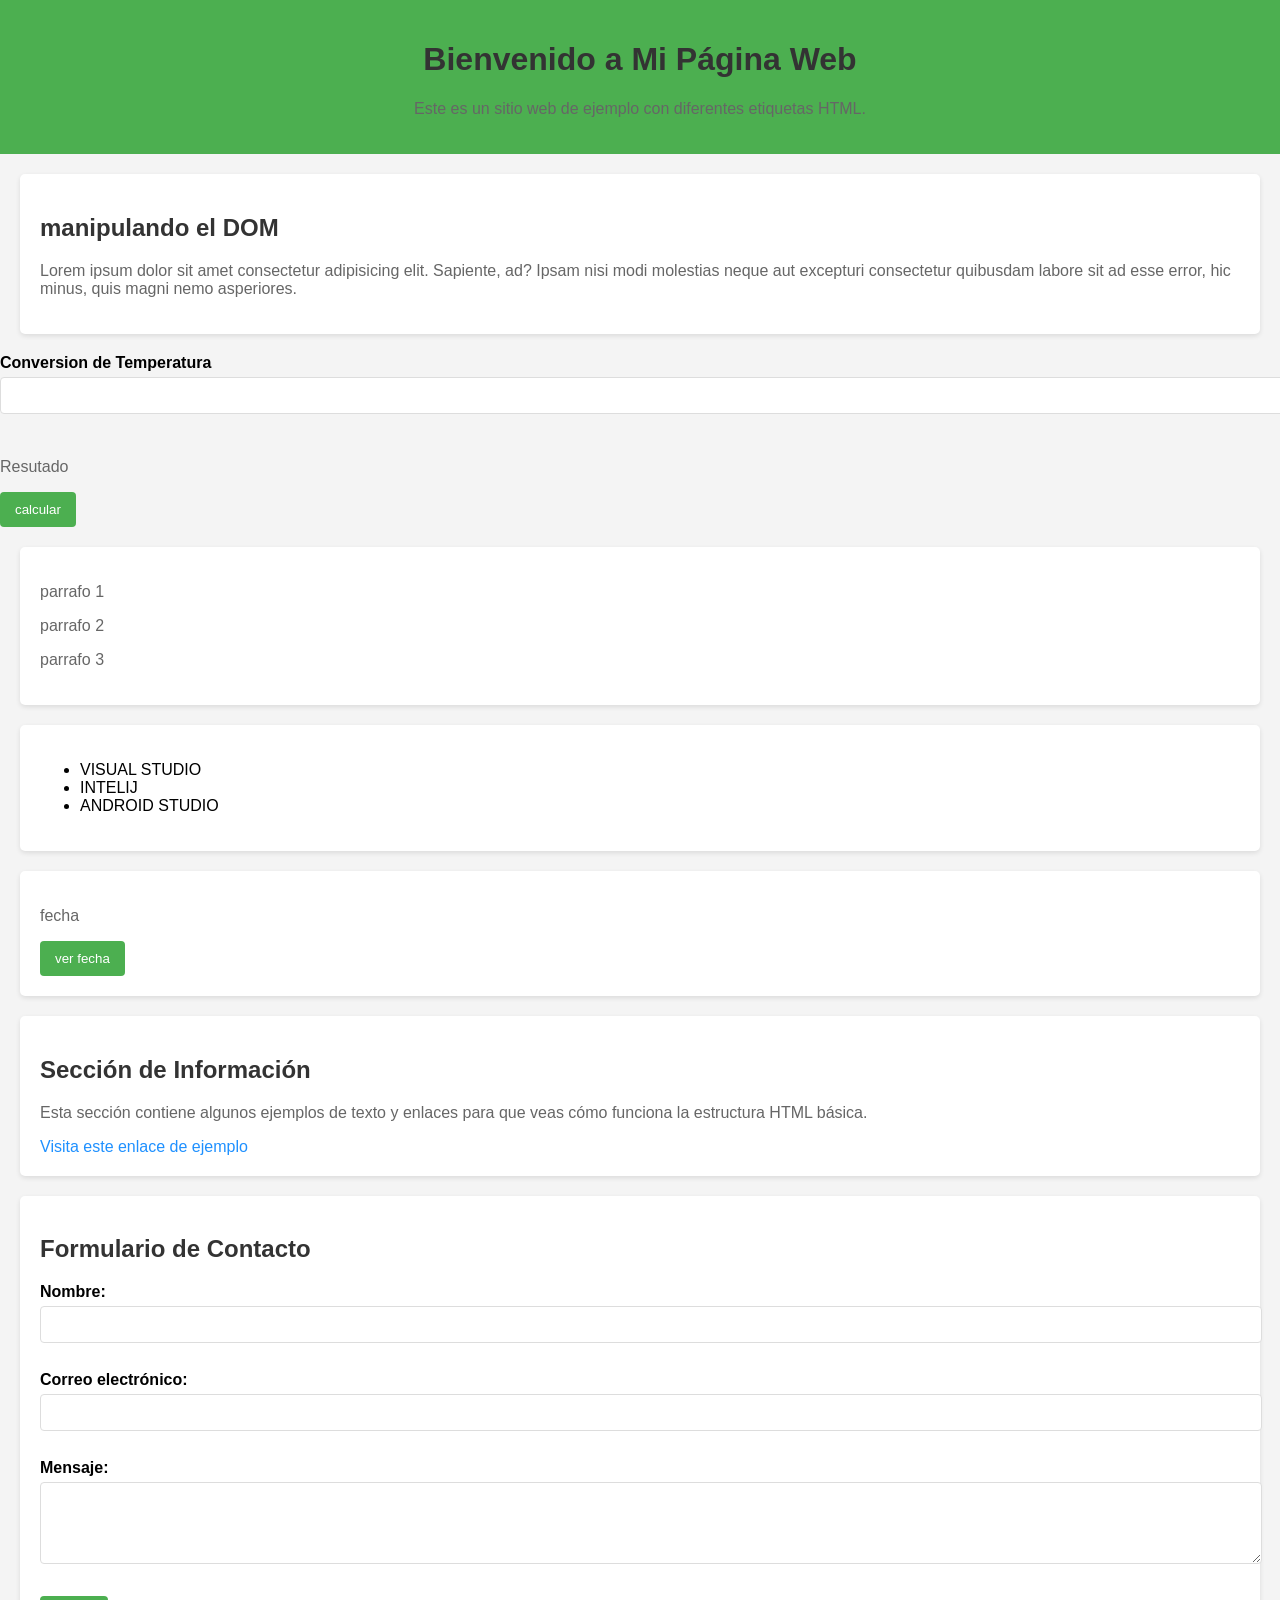
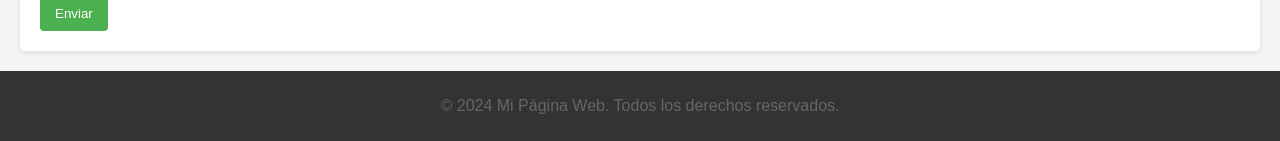
==== DOM/index.html @ beae358e "Manejo del Dom" ====
<!DOCTYPE html>
<html lang="es">
<head>
    <meta charset="UTF-8">
    <meta name="viewport" content="width=device-width, initial-scale=1.0">
    <title>Página Web Simple</title>
    <link rel="stylesheet" href="estilo.css">
</head>
<body>

    <header>
        <h1>Bienvenido a Mi Página Web</h1>
        <p>Este es un sitio web de ejemplo con diferentes etiquetas HTML.</p>
    </header>

    <section>
        <h2 id ="titulodom">manipulando el DOM</h2>
        <p id="contenido">Lorem ipsum dolor sit amet consectetur adipisicing elit. Sapiente, ad? Ipsam nisi modi molestias neque aut excepturi consectetur quibusdam labore sit ad esse error, hic minus, quis magni nemo asperiores.
    </section>

    <label for="dato1">Conversion de Temperatura</label>
    <input type="text" name="dato1" id="dato1">
    <br><br>

    <p id="res">Resutado</p>
    <button onclick="temperatura()">calcular</button>



    <section>
        <p id = "p1">parrafo 1</p>
        <p id = "p2">parrafo 2</p>
        <p id= "p3">parrafo 3</p>
     </section>

     <section class="editores">
        <ul class="listaEditores">
            <li class="listas">VISUAL STUDIO</li>
            <li class="listas">INTELIJ</li>
            <li class="listas">ANDROID STUDIO</li>
                
        </ul>
     </section>

     <section>
        <p id="resultado">fecha</p>

        <button onmousedown="verFecha()" onmouseup="quitarFecha()">ver fecha</button>

     </section>
    
    
    
 <section>
        <h2>Sección de Información</h2>
        <p>Esta sección contiene algunos ejemplos de texto y enlaces para que veas cómo funciona la estructura HTML básica.</p>
        <a href="https://www.ejemplo.com" target="_blank">Visita este enlace de ejemplo</a>
    </section>
<section>
        <h2>Formulario de Contacto</h2>
        <form action="https://www.ejemplo.com/enviar" method="post">
            <label for="nombre">Nombre:</label>
            <input type="text" id="nombre" name="nombre" required><br><br>
<label for="correo">Correo electrónico:</label>
            <input type="email" id="correo" name="correo" required><br><br>
<label for="mensaje">Mensaje:</label><br>
            <textarea id="mensaje" name="mensaje" rows="4" cols="50"></textarea><br><br>
<button type="submit">Enviar</button>
        </form>
</section>

    <footer>
        <p>&copy; 2024 Mi Página Web. Todos los derechos reservados.</p>
    </footer>
<script src="app.js"></script>

</body>
</html>
---- DOM/estilo.css ----
/* Estilos generales */
body {
    font-family: Arial, sans-serif;
    margin: 0;
    padding: 0;
    background-color: #f4f4f4;
}
header {
    background-color: #4CAF50;
    color: white;
    text-align: center;
    padding: 20px 0;
}
section {
    padding: 20px;
    margin: 20px;
    background-color: white;
    border-radius: 5px;
    box-shadow: 0 2px 5px rgba(0, 0, 0, 0.1);
}
h1, h2 {
    color: #333;
}

p {
    color: #666;
}
a {
    color: #1E90FF;
    text-decoration: none;
}

a:hover {
    text-decoration: underline;
}
/* Estilos del formulario */
form {
    margin-top: 20px;
}
label {
    font-weight: bold;
    display: inline-block;
    margin-bottom: 5px;
}
input, textarea {
    width: 100%;
    padding: 10px;
    margin-bottom: 10px;
    border: 1px solid #ddd;
    border-radius: 4px;
}
button {
    background-color: #4CAF50;
    color: white;
    padding: 10px 15px;
    border: none;
    border-radius: 4px;
    cursor: pointer;
}
button:hover {
    background-color: #45a049;
}
/* Footer */
footer {
    text-align: center;
    padding: 10px;
    background-color: #333;
    color: white;
}
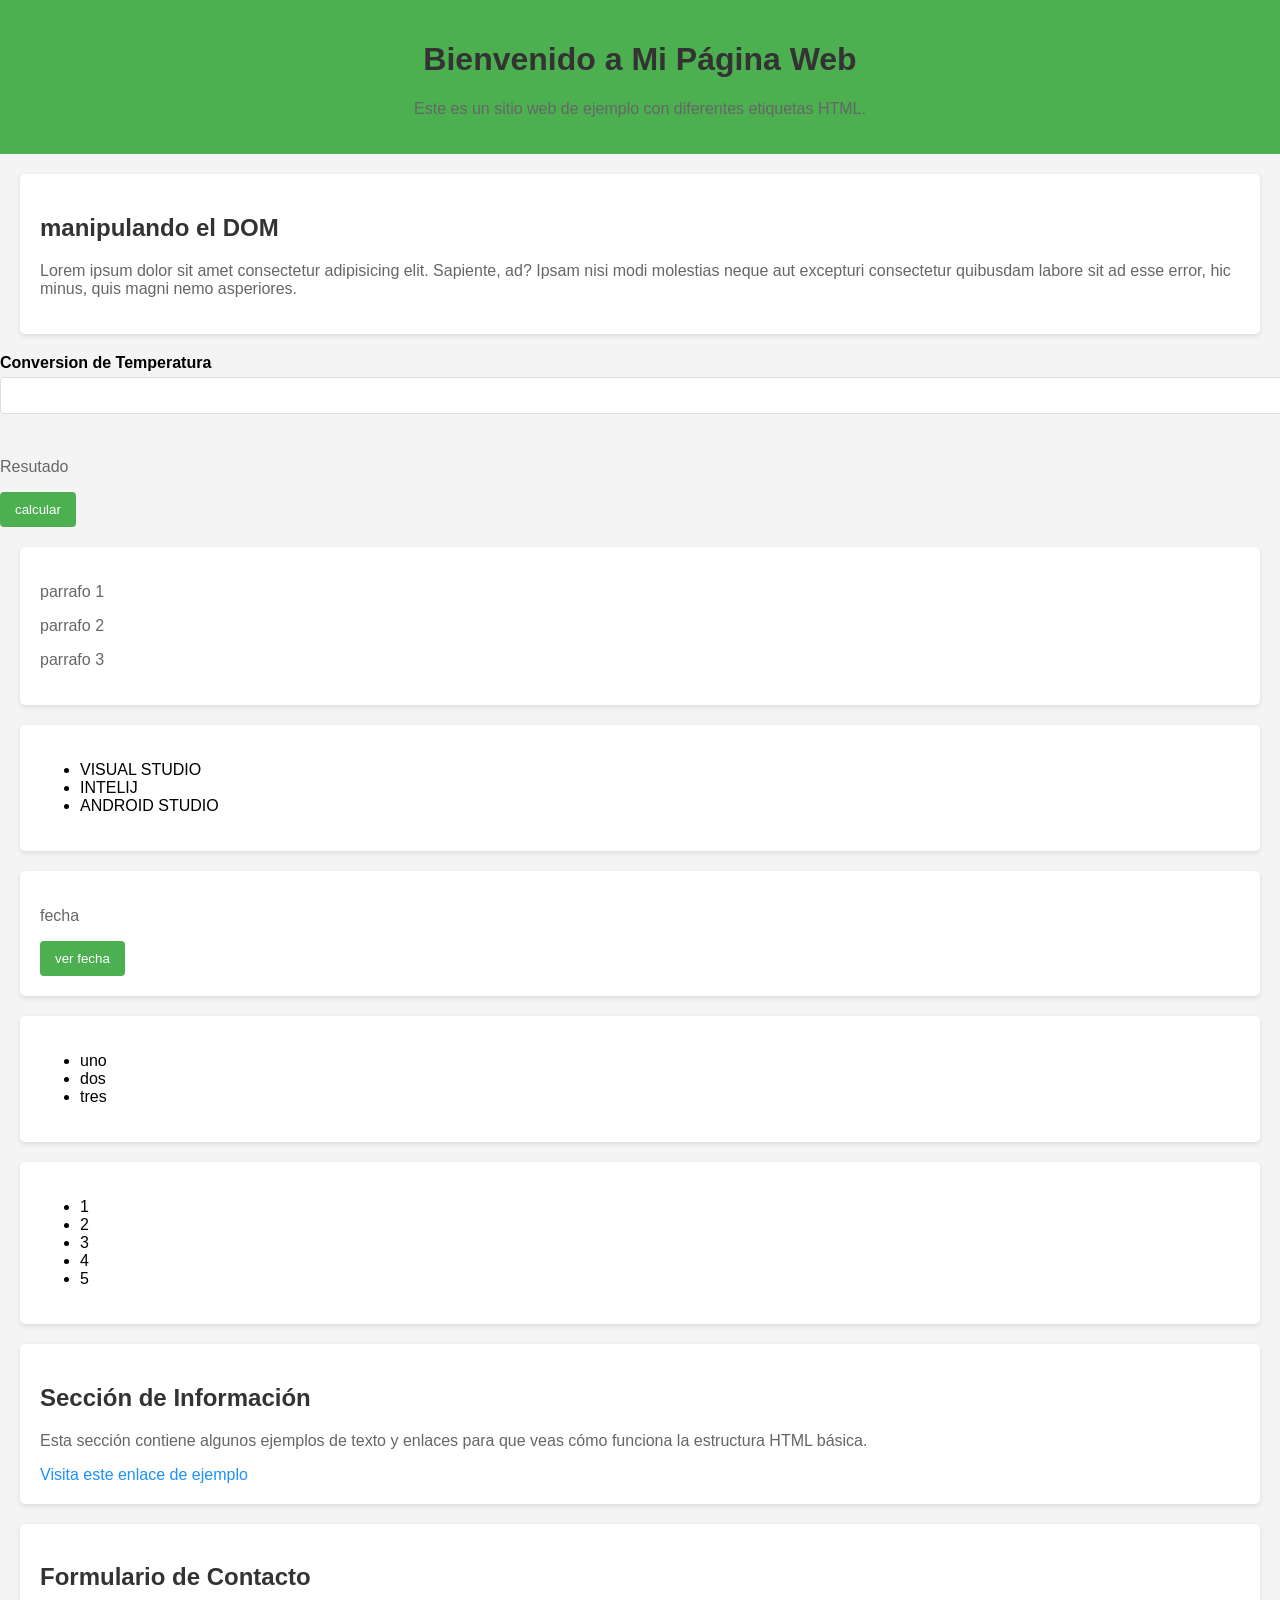
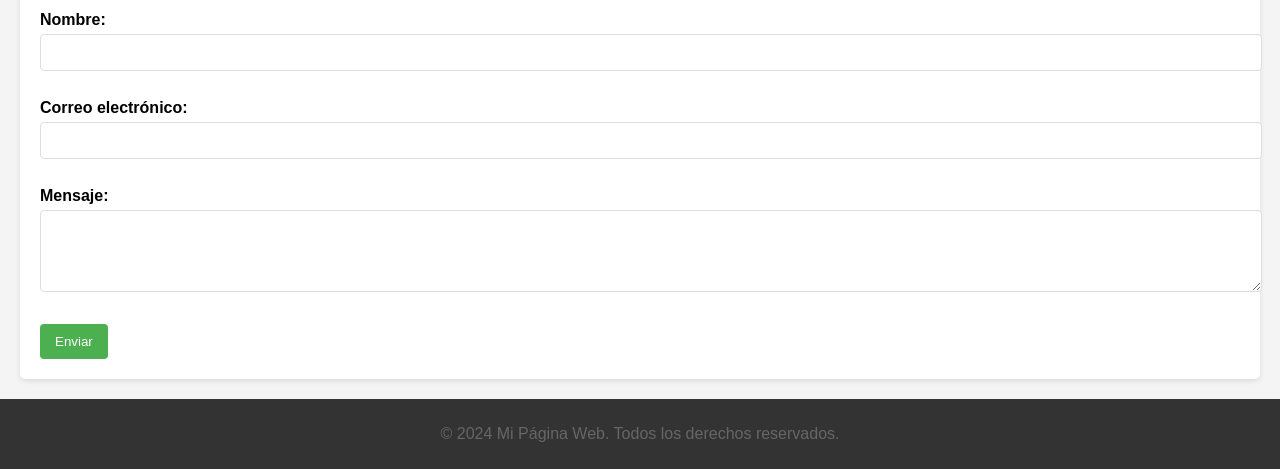
==== commit 368f8ba6: "listanueva" ====
--- a/DOM/index.html
+++ b/DOM/index.html
@@ -48,6 +48,27 @@
         <button onmousedown="verFecha()" onmouseup="quitarFecha()">ver fecha</button>
 
      </section>
+
+
+     <section>
+        <ul>
+            <li>uno</li>
+            <li>dos</li>
+            <li>tres</li>
+    </ul>
+
+     </section>
+
+     <section>
+        <ul>
+            <li class="item1">1</li>
+            <li class="item2">2</li>
+            <li class="item3">3</li>
+            <li class="item4">4</li>
+            <li class="item5">5</li>
+        </ul>
+
+     </section>
     
     
     
